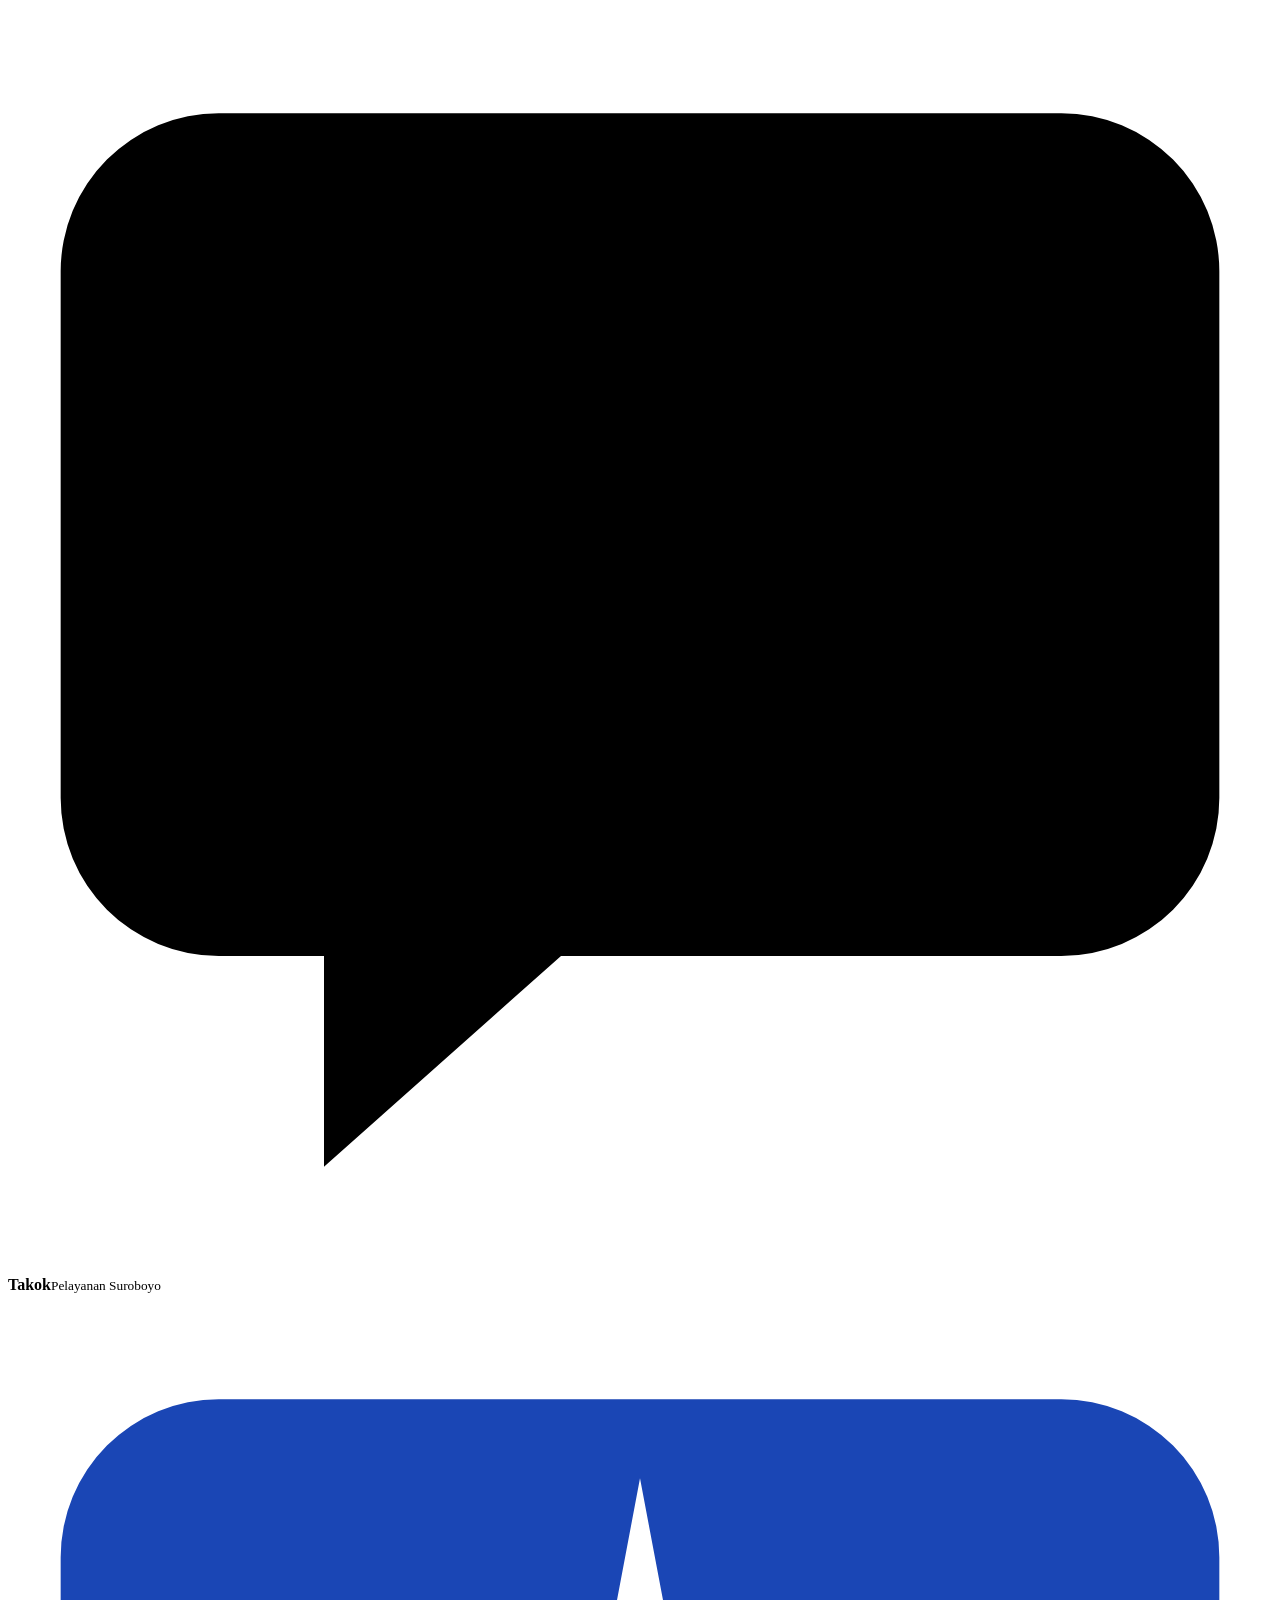
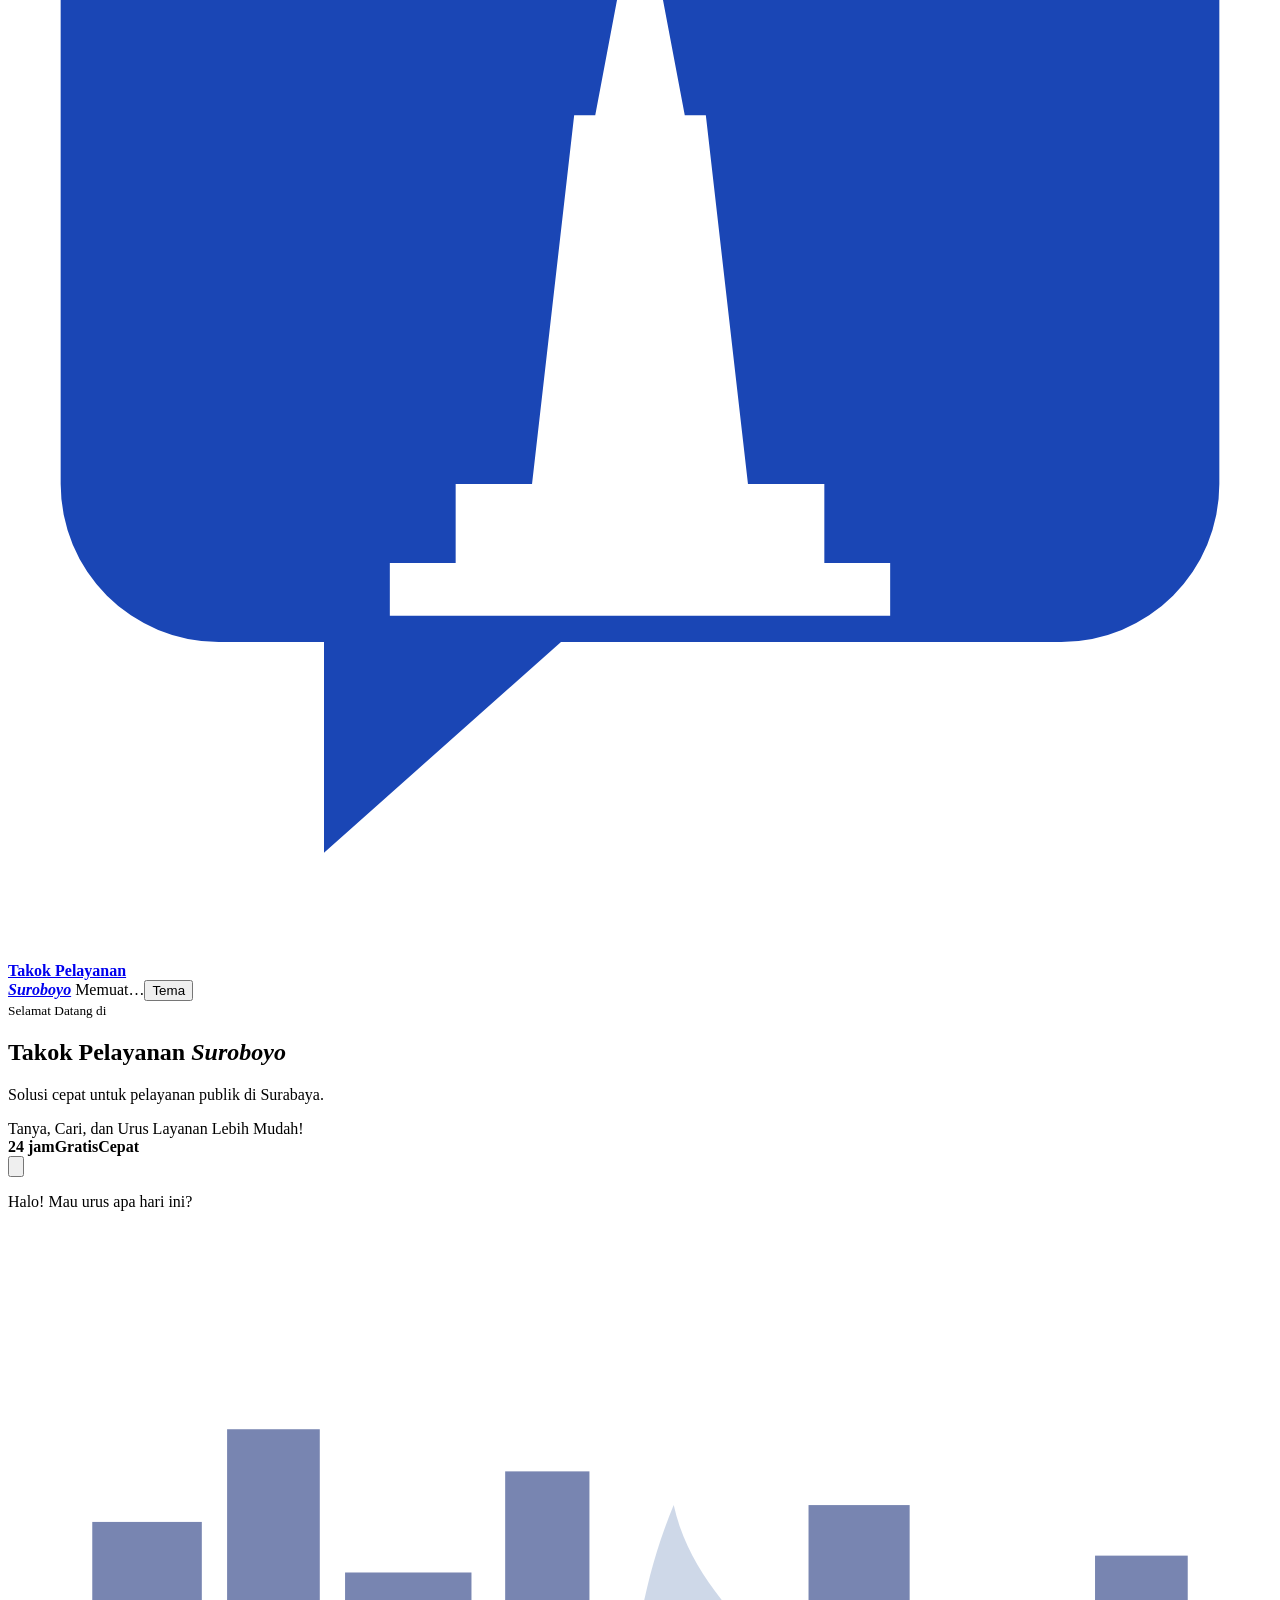
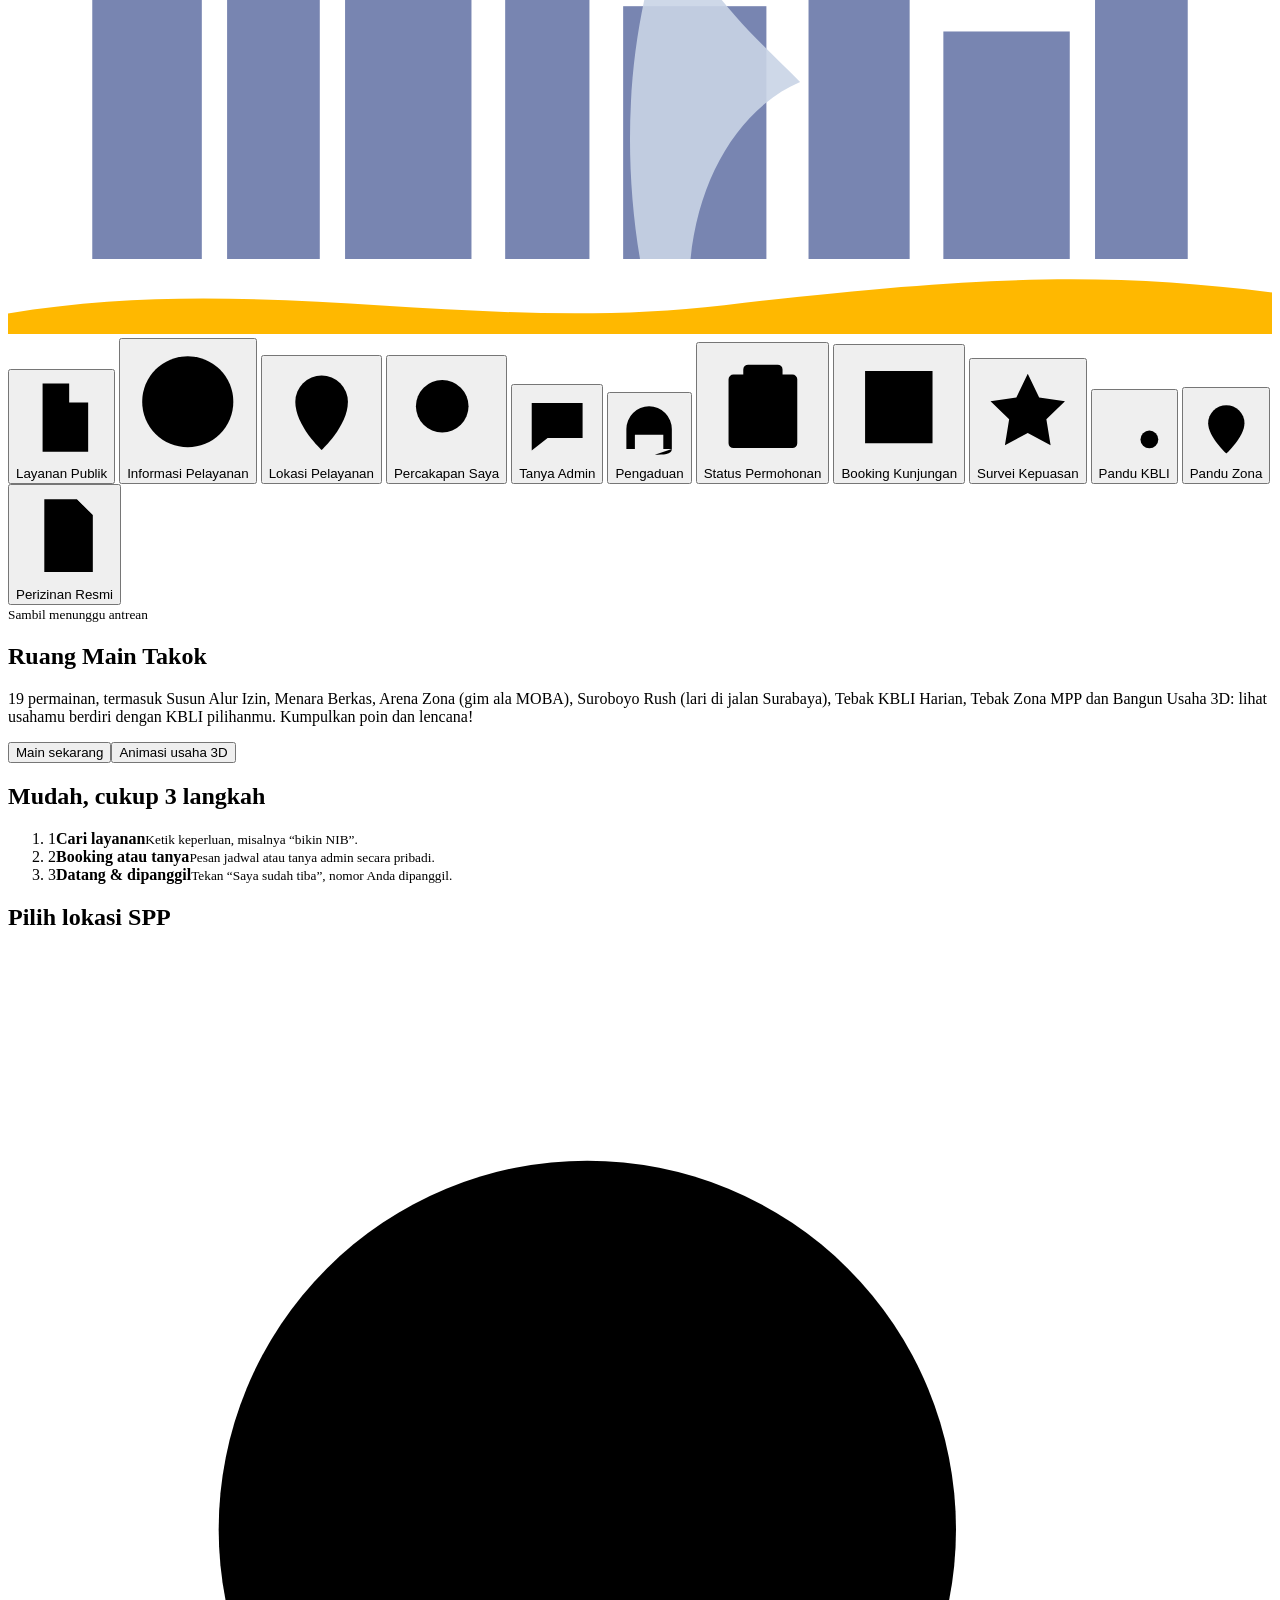
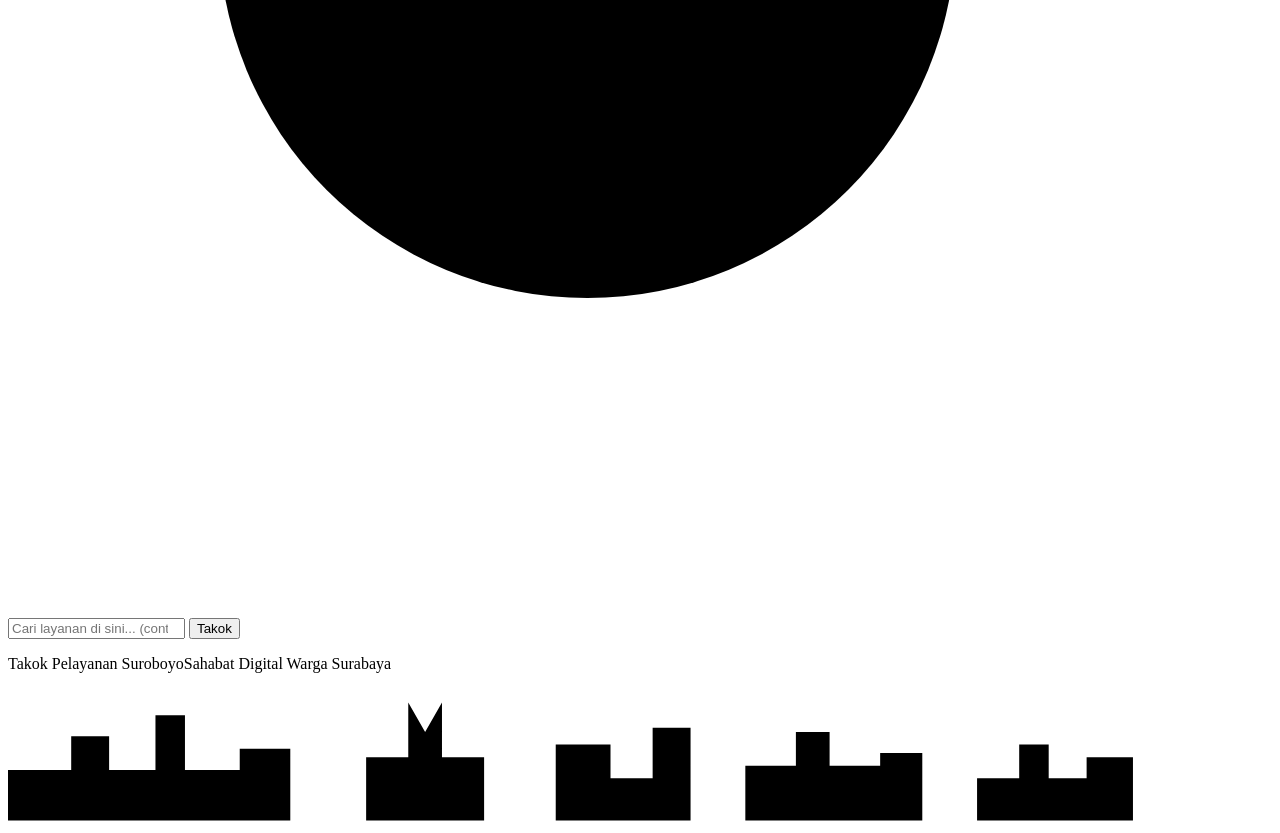
==== public/index.html @ 6b327da5 "Add files via upload" ====
<!DOCTYPE html>
<html lang="id">
<head>
<meta charset="utf-8">
<meta name="viewport" content="width=device-width, initial-scale=1, viewport-fit=cover">
<meta name="theme-color" content="#1a46b5">
<meta name="mobile-web-app-capable" content="yes">
<meta name="apple-mobile-web-app-capable" content="yes">
<meta name="apple-mobile-web-app-title" content="Takok">
<meta name="apple-mobile-web-app-status-bar-style" content="default">
<link rel="manifest" href="/manifest.webmanifest">
<link rel="icon" type="image/png" sizes="192x192" href="/icon-192.png">
<link rel="apple-touch-icon" href="/apple-touch-icon.png">
<title>Takok Pelayanan Suroboyo</title>
<script src="/apk-boot.js"></script>
<link rel="stylesheet" href="/style.css?v=56">
<link rel="stylesheet" href="/percantik.css?v=56">
<link rel="stylesheet" href="/keren.css?v=56">
<link rel="stylesheet" href="/pro.css?v=56">
<link rel="stylesheet" href="/aura.css?v=56">
<link rel="stylesheet" href="/shell.css?v=56">
<link rel="stylesheet" href="/izin.css?v=56">
<link rel="stylesheet" href="/login.css?v=56">
<link rel="stylesheet" href="/visitor.css?v=56">
<link rel="stylesheet" href="/apk.css?v=64">
<link rel="stylesheet" href="/ramah.css?v=59">
<link rel="stylesheet" href="/ramah2.css?v=59">
<link rel="stylesheet" href="/ceritakan.css?v=60">
<link rel="stylesheet" href="/bot-ekstra.css?v=61">
<link rel="stylesheet" href="/kalimas.css?v=63">
<link rel="stylesheet" href="/arena3d.css?v=64">
<link rel="stylesheet" href="/notif.css?v=76">
<link rel="stylesheet" href="/mutu.css?v=67">
<link rel="stylesheet" href="/cadangan.css?v=68">
<link rel="stylesheet" href="/kotak.css?v=69">
<link rel="stylesheet" href="/rapi.css?v=71">
<link rel="stylesheet" href="/pindai.css?v=73">
<link rel="stylesheet" href="/cek.css?v=75">
<link rel="stylesheet" href="/antrean.css?v=76">
<link rel="stylesheet" href="/layar.css?v=79">
<link rel="stylesheet" href="/laporan.css?v=85">
<link rel="stylesheet" href="/ubah.css?v=87">
<link rel="stylesheet" href="/redaksi.css?v=62">
</head>
<body>
<div id="apk-splash" aria-hidden="true"><i class="sp-glow"></i><div class="sp-mark"><i class="sp-r"></i><i class="sp-r r2"></i><svg class="sp-logo" viewBox="0 0 48 48"><path class="sp-b" d="M8 4h32a6 6 0 016 6v20a6 6 0 01-6 6H21l-9 8v-8H8a6 6 0 01-6-6V10a6 6 0 016-6z"/><path class="sp-m" d="M24 7l1.7 9h-3.4zM21.5 16h5l1.6 14h-8.2zM17 30h14v3H17zM14.5 33h19v2h-19z"/></svg></div><b class="sp-t">Takok</b><small class="sp-s">Pelayanan Suroboyo</small><span class="sp-bar"><i></i></span></div>
<div class="bgs" aria-hidden="true"><i class="b1"></i><i class="b2"></i><i class="b3"></i><i class="b4"></i><i class="b5"></i><i class="b6"></i></div>
<main>
<div class="top">
<a class="brand" href="#" aria-label="Takok Pelayanan Suroboyo">
<svg viewBox="0 0 48 48" aria-hidden="true"><path d="M8 4h32a6 6 0 016 6v20a6 6 0 01-6 6H21l-9 8v-8H8a6 6 0 01-6-6V10a6 6 0 016-6z" fill="#1a46b5"/><path d="M24 7l1.7 9h-3.4zM21.5 16h5l1.6 14h-8.2zM17 30h14v3H17zM14.5 33h19v2h-19z" fill="#fff"/></svg>
<span><b>Takok Pelayanan<br><i>Suroboyo</i></b></span></a>
<span class="tools"><span class="role" id="role">Memuat…</span><button class="btn" id="nb" type="button" hidden>Aktifkan notifikasi</button><button class="btn" id="my" type="button" hidden>Percakapan saya</button><button class="btn" id="lo" type="button" hidden>Keluar</button><button class="btn" id="th" type="button">Tema</button></span>
</div>
<div class="an" id="an" hidden></div>
<div id="v-adm" hidden></div>
<div id="v-my" hidden></div>
<div id="v-pn" hidden></div>
<div id="v-cari">
<section class="hero" aria-label="Selamat datang">
<small>Selamat Datang di</small>
<h1>Takok Pelayanan <em>Suroboyo</em></h1>
<p>Solusi cepat untuk pelayanan publik di Surabaya.</p>
<span class="tag2">Tanya, Cari, dan Urus Layanan Lebih Mudah!</span>
<div class="fs" aria-hidden="true"><i class="f1"></i><i class="f2"></i><i class="f3"></i><i class="f4"></i><i class="f5"></i><i class="f6"></i><i class="f7"></i></div>
<div class="orb"><span class="orb-ring r1" aria-hidden="true"></span><span class="orb-ring r2" aria-hidden="true"></span>
<div class="orb-r" aria-hidden="true"><span class="oc c1"><b>24 jam</b></span><span class="oc c2"><b>Gratis</b></span><span class="oc c3"><b>Cepat</b></span></div>
<button class="mas" id="mas" type="button" aria-label="Cak Takok, maskot. Ketuk untuk bertanya ke Asisten"><svg viewBox="0 0 80 80" aria-hidden="true"><path class="mb" d="M12 8h56a10 10 0 0110 10v32a10 10 0 01-10 10H38l-14 14V60H12A10 10 0 012 50V18A10 10 0 0112 8z"/><g class="me"><ellipse cx="28" cy="32" rx="5" ry="6.5"/><ellipse cx="52" cy="32" rx="5" ry="6.5"/></g><path class="mm" d="M28 45q12 10 24 0" /><circle class="mk" cx="19" cy="42" r="4"/><circle class="mk" cx="61" cy="42" r="4"/></svg></button>
<p class="mas-b" id="masb" aria-live="off">Halo! Mau urus apa hari ini?</p></div>
<svg class="sky" viewBox="0 0 300 150" aria-hidden="true"><g fill="#fff" opacity=".28"><circle cx="230" cy="30" r="16"/><circle cx="250" cy="34" r="12"/><circle cx="212" cy="36" r="11"/></g><g fill="#0a2272" opacity=".55"><rect x="20" y="70" width="26" height="80"/><rect x="52" y="48" width="22" height="102"/><rect x="80" y="82" width="30" height="68"/><rect x="118" y="58" width="20" height="92"/><rect x="146" y="90" width="34" height="60"/><rect x="190" y="66" width="24" height="84"/><rect x="222" y="96" width="30" height="54"/><rect x="258" y="78" width="22" height="72"/></g><path d="M150 150c-5-30-2-60 8-84 4 18 18 30 30 42-14 6-24 22-26 42z" fill="#c9d4e6" opacity=".9"/></svg>
<svg class="wave" viewBox="0 0 600 34" preserveAspectRatio="none" aria-hidden="true"><path d="M0 24C120 4 220 34 340 20S520 4 600 14V34H0z" fill="#ffb800"/></svg>
</section>
<nav class="menu" aria-label="Menu utama">
<button class="tile" id="t1" type="button"><span class="ic"><svg viewBox="0 0 24 24"><path d="M7 3h7l5 5v13H7zM14 3v5h5M10 13h6M10 17h6"/></svg></span>Layanan Publik</button>
<button class="tile" id="t2" type="button"><span class="ic y"><svg viewBox="0 0 24 24"><circle cx="12" cy="12" r="9"/><path d="M12 11v6M12 7.5v.5"/></svg></span>Informasi Pelayanan</button>
<button class="tile" id="t3" type="button"><span class="ic"><svg viewBox="0 0 24 24"><path d="M12 21s-6-5.5-6-11a6 6 0 0112 0c0 5.500-6 11-6 11z"/><circle cx="12" cy="10" r="2"/></svg></span>Lokasi Pelayanan</button>
<button class="tile" id="t4" type="button"><span class="ic y"><svg viewBox="0 0 24 24"><circle cx="11" cy="11" r="6"/><path d="M16 16l5 5"/></svg></span>Percakapan Saya</button>
<button class="tile" id="t5" type="button"><span class="ic"><svg viewBox="0 0 24 24"><path d="M4 5h16v11H9l-5 4z"/></svg></span>Tanya Admin</button>
<button class="tile" id="t6" type="button"><span class="ic y"><svg viewBox="0 0 24 24"><path d="M4 14v-2a8 8 0 0116 0v2M4 14h3v5H4zM17 14h3v5h-3zM20 19c0 2-3 2-6 2"/></svg></span>Pengaduan</button>
<button class="tile" id="t7" type="button"><span class="ic"><svg viewBox="0 0 24 24"><path d="M9 4h6a1 1 0 011 1v1H8V5a1 1 0 011-1zM8 6H6a1 1 0 00-1 1v13a1 1 0 001 1h12a1 1 0 001-1V7a1 1 0 00-1-1h-2M9 14l2 2 4-4"/></svg></span>Status Permohonan</button>
<button class="tile" id="t8" type="button"><span class="ic y"><svg viewBox="0 0 24 24"><path d="M5 5h14v15H5zM5 10h14M9 3v4M15 3v4"/></svg></span>Booking Kunjungan</button>
<button class="tile" id="t9" type="button"><span class="ic"><svg viewBox="0 0 24 24"><path d="M12 3l2.7 5.6 6.1.9-4.4 4.3 1 6.1L12 17l-5.4 2.9 1-6.1L3.2 9.5l6.1-.9z"/></svg></span>Survei Kepuasan</button>
<button class="tile" id="t10" type="button"><span class="ic y"><svg viewBox="0 0 24 24"><path d="M4 6h16M4 12h10M4 18h7"/><circle cx="17" cy="16" r="3"/><path d="M19.500 18.500L22 21"/></svg></span>Pandu KBLI</button>
<button class="tile" id="t11" type="button"><span class="ic"><svg viewBox="0 0 24 24"><path d="M12 21s-6-5.500-6-10a6 6 0 1 1 12 0c0 4.500-6 10-6 10z"/><circle cx="12" cy="11" r="2.200"/></svg></span>Pandu Zona</button>
<button class="tile" id="t12" type="button"><span class="ic y"><svg viewBox="0 0 24 24"><path d="M7 3h8l4 4v14H7z"/><path d="M15 3v4h4"/><path d="M10 13l2 2 4-4"/></svg></span>Perizinan Resmi</button>
</nav>
<section class="mainbn" id="mainbn" aria-label="Ruang Main">
<div class="mb-sh" aria-hidden="true"><i class="s1"></i><i class="s2"></i><i class="s3"></i><i class="s4"></i><i class="s5"></i></div>
<div class="mb-t"><small>Sambil menunggu antrean</small><h2>Ruang Main Takok</h2><p>19 permainan, termasuk Susun Alur Izin, Menara Berkas, Arena Zona (gim ala MOBA), Suroboyo Rush (lari di jalan Surabaya), Tebak KBLI Harian, Tebak Zona MPP dan Bangun Usaha 3D: lihat usahamu berdiri dengan KBLI pilihanmu. Kumpulkan poin dan lencana!</p><div class="mb-r"><button class="mb-go" id="mbgo" type="button">Main sekarang</button><button class="mb-go mb-go2" id="mbusaha" type="button">Animasi usaha 3D</button><span class="mb-pts" id="mbpts"></span></div></div>
</section>
<section class="steps" aria-label="Cara memakai Takok"><h2 class="sec">Mudah, cukup 3 langkah</h2>
<ol><li><span class="sn">1</span><b>Cari layanan</b><small>Ketik keperluan, misalnya &ldquo;bikin NIB&rdquo;.</small></li>
<li><span class="sn">2</span><b>Booking atau tanya</b><small>Pesan jadwal atau tanya admin secara pribadi.</small></li>
<li><span class="sn">3</span><b>Datang &amp; dipanggil</b><small>Tekan &ldquo;Saya sudah tiba&rdquo;, nomor Anda dipanggil.</small></li></ol></section>
<section id="bt" hidden></section>
<div class="lg" id="lg"></div>
<h2 class="sec">Pilih lokasi SPP</h2>
<div class="hint" id="lc" role="group" aria-label="Lokasi SPP" style="margin:0 0 14px"></div>
<div class="lki" id="lki" hidden></div>
<div class="hint" id="zn" role="group" aria-label="Zona MPP" hidden style="margin:0 0 12px"></div>
<div class="ask" role="search"><svg viewBox="0 0 24 24" aria-hidden="true"><circle cx="11" cy="11" r="7"/><path d="M16 16l5 5"/></svg>
<input id="q" type="search" placeholder="Cari layanan di sini... (contoh: bikin NIB, SIP dokter)" aria-label="Tulis keperluan Anda" autocomplete="off">
<button type="button" id="go">Takok</button>
</div>
<div class="hint" id="ex"></div>
<div class="hint" id="fl" role="group" aria-label="Filter sistem" style="margin-top:12px"></div>
<p class="em" id="em" role="status"></p>
<div class="res" id="res" aria-live="polite"></div>
<div id="list"></div>
</div>
</main>
<footer class="foot"><span class="rb">Takok Pelayanan Suroboyo</span><span class="rb2">Sahabat Digital Warga Surabaya</span>
<svg viewBox="0 0 600 70" preserveAspectRatio="none" aria-hidden="true"><path d="M0 70V46h30V30h18v16h22V20h14v26h26V36h24v34zM170 70V40h20V14l8 14v-0l8-14v26h20v30zM260 70V34h26V50h20V26h18v44zM350 70V44h24V28h16v16h24V38h20v32zM460 70V50h20V34h14v16h18V40h22v30z"/><circle cx="560" cy="46" r="20" fill="none" stroke="currentColor" stroke-width="3" style="stroke:var(--acc)"/></svg></footer>
<div class="tt" id="tt" role="status" aria-live="polite" hidden></div>
<script src="/loginplus.js?v=56"></script>
<script src="/app.js?v=66"></script>
<script src="/fitur.js?v=85"></script>
<script src="/bot.js?v=56"></script>
<script src="/analitik.js?v=56"></script>
<script src="/main.js?v=56"></script>
<script src="/usaha3d.js?v=56"></script>
<script src="/kbli.js?v=56"></script>
<script src="/kbli-pandu.js?v=56"></script>
<script src="/waktu.js?v=56"></script>
<script src="/pandu-zona.js?v=56"></script>
<script src="/tebak-zona.js?v=56"></script>
<script src="/tebak-kbli.js?v=56"></script>
<script src="/izin.js?v=56"></script>
<script src="/izin-admin.js?v=56"></script>
<script src="/izin-ingat.js?v=56"></script>
<script src="/situasi.js?v=56"></script>
<script src="/game-izin.js?v=56"></script>
<script src="/game-baru.js?v=56"></script>
<script src="/wow.js?v=56"></script>
<script src="/plus.js?v=56"></script>
<script src="/kata-plus.js?v=56"></script>
<script src="/loket-admin.js?v=56"></script>
<script src="/kbli-admin.js?v=56"></script>
<script src="/piket-admin.js?v=56"></script>
<script src="/kanal-admin.js?v=56"></script>
<script src="/akun-admin.js?v=56"></script>
<script src="/admin-plus.js?v=56"></script>
<script src="/laporan-pro.js?v=61"></script>
<script src="/monitor.js?v=62"></script>
<script src="/redaksi.js?v=62"></script>
<script src="/demo.js?v=56"></script>
<script src="/tanya-plus.js?v=56"></script>
<script src="/syarat.js?v=56"></script>
<script src="/pendamping.js?v=56"></script>
<script src="/chat-plus.js?v=56"></script>
<script src="/keamanan-admin.js?v=56"></script>
<script src="/unggulan.js?v=56"></script>
<script src="/booking-rapi.js?v=85"></script>
<script src="/booking-pro.js?v=87"></script>
<script src="/bot-pro.js?v=56"></script>
<script src="/percantik.js?v=78"></script>
<script src="/bot-plus.js?v=56"></script>
<script src="/admin-pro.js?v=56"></script>
<script src="/rush.js?v=56"></script>
<script src="/kalimas.js?v=63"></script>
<script src="/arena3d.js?v=64"></script>
<script src="/notif.js?v=76"></script>
<script src="/mutu.js?v=67"></script>
<script src="/cadangan.js?v=68"></script>
<script src="/kotak.js?v=69"></script>
<script src="/rapi.js?v=71"></script>
<script src="/kartu.js?v=72"></script>
<script src="/diag-kamera.js?v=84"></script>
<script src="/pindai.js?v=77"></script>
<script src="/qr.js?v=75"></script>
<script src="/cek.js?v=75"></script>
<script src="/antrean.js?v=76"></script>
<script src="/layar.js?v=79"></script>
<script src="/laporan.js?v=88"></script>
<script src="/laporan-rentang.js?v=86"></script>
<script src="/ubah.js?v=82"></script>
<script src="/bot-jadwal.js?v=84"></script>
<script src="/nilai-kunjungan.js?v=85"></script>
<script src="/tunggu.js?v=87"></script>
<script src="/arena.js?v=56"></script>
<script src="/keren.js?v=56"></script>
<script src="/aura.js?v=56"></script>
<script src="/aura-plus.js?v=56"></script>
<script src="/tanya-pintar.js?v=56"></script>
<script src="/penunjang.js?v=56"></script>
<script src="/visitor-admin.js?v=56"></script>
<script src="/visitor.js?v=56"></script>
<script src="/dinamis.js?v=56"></script>
<script src="/rencana.js?v=56"></script>
<script src="/admin-cerdas.js?v=56"></script>
<script src="/shell.js?v=56"></script>
<script src="/apk.js?v=64"></script>
<script src="/nav.js?v=56"></script>
<script src="/ramah.js?v=59"></script>
<script src="/ramah2.js?v=59"></script>
<script src="/ceritakan.js?v=60"></script>
<script src="/bot-ekstra.js?v=61"></script>
<script src="/ga-config.js?v=56"></script>
<script src="/ga.js?v=56"></script>
</body>
</html>
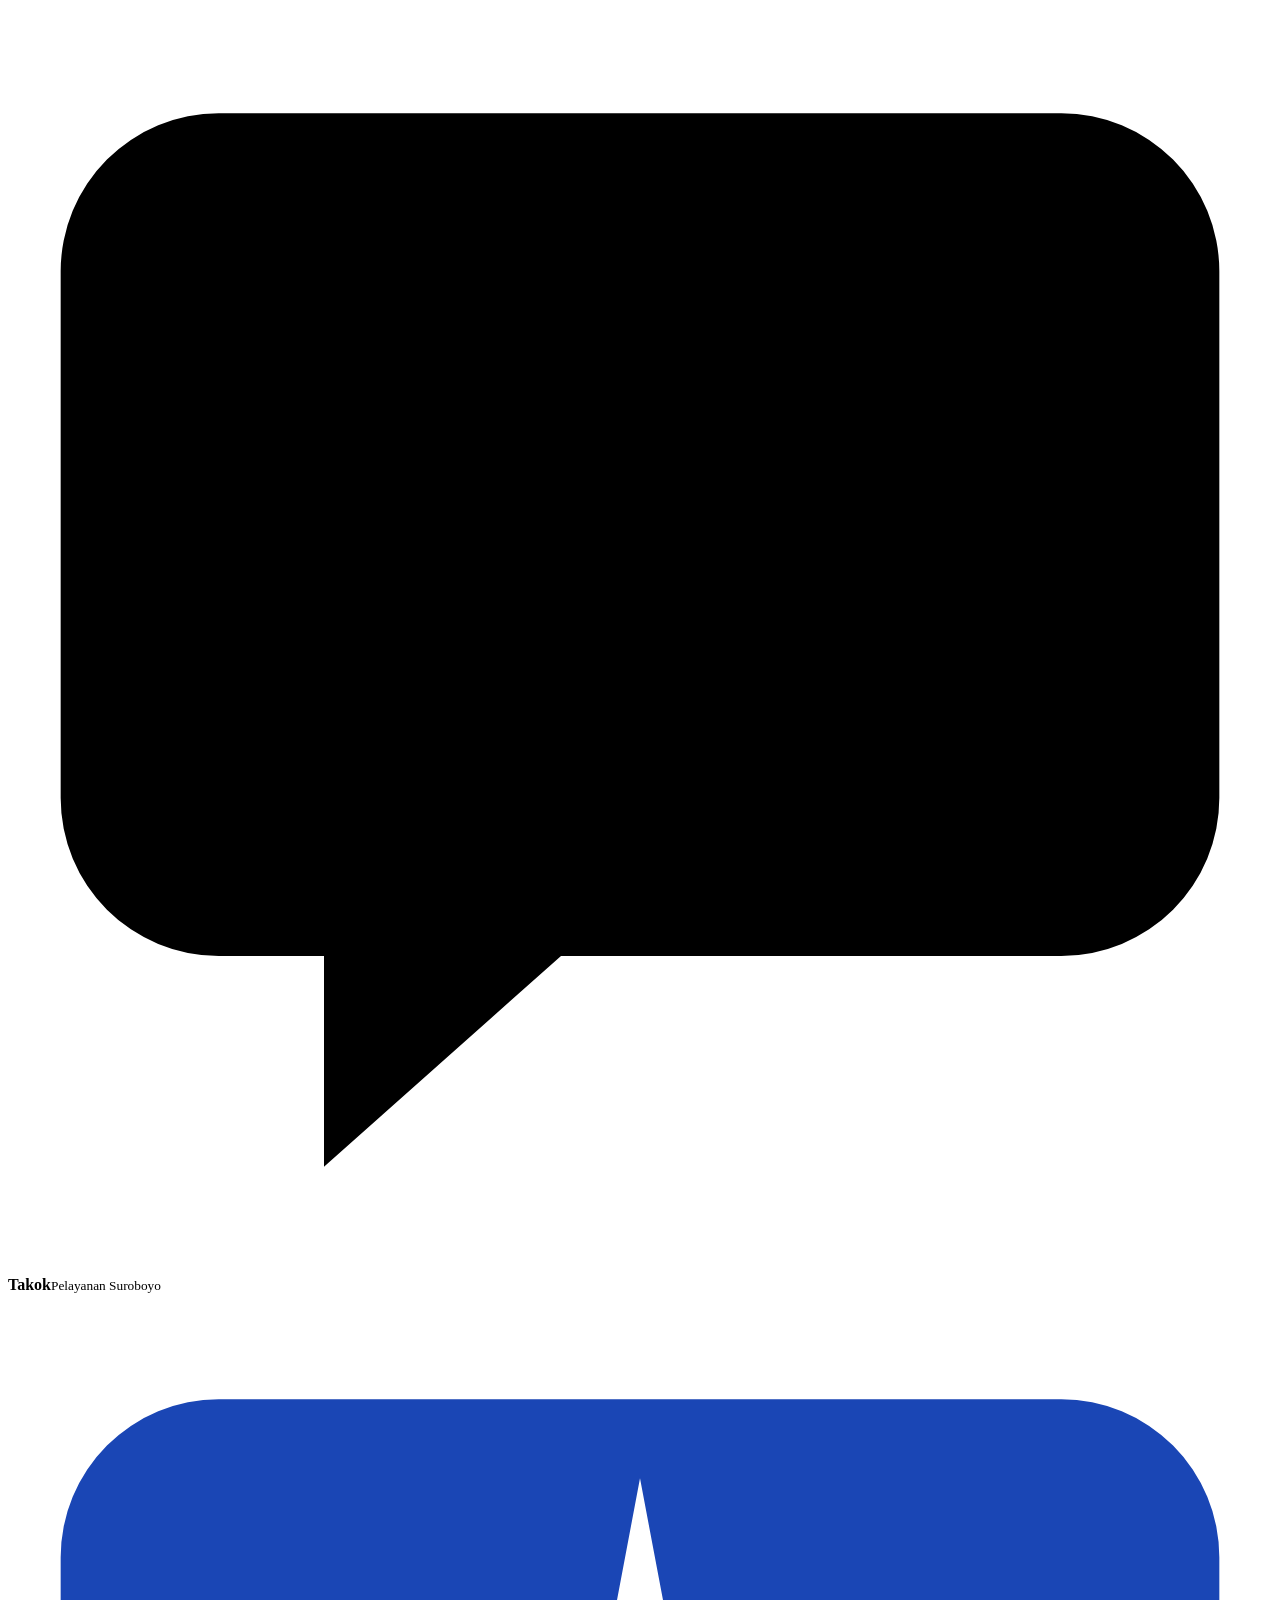
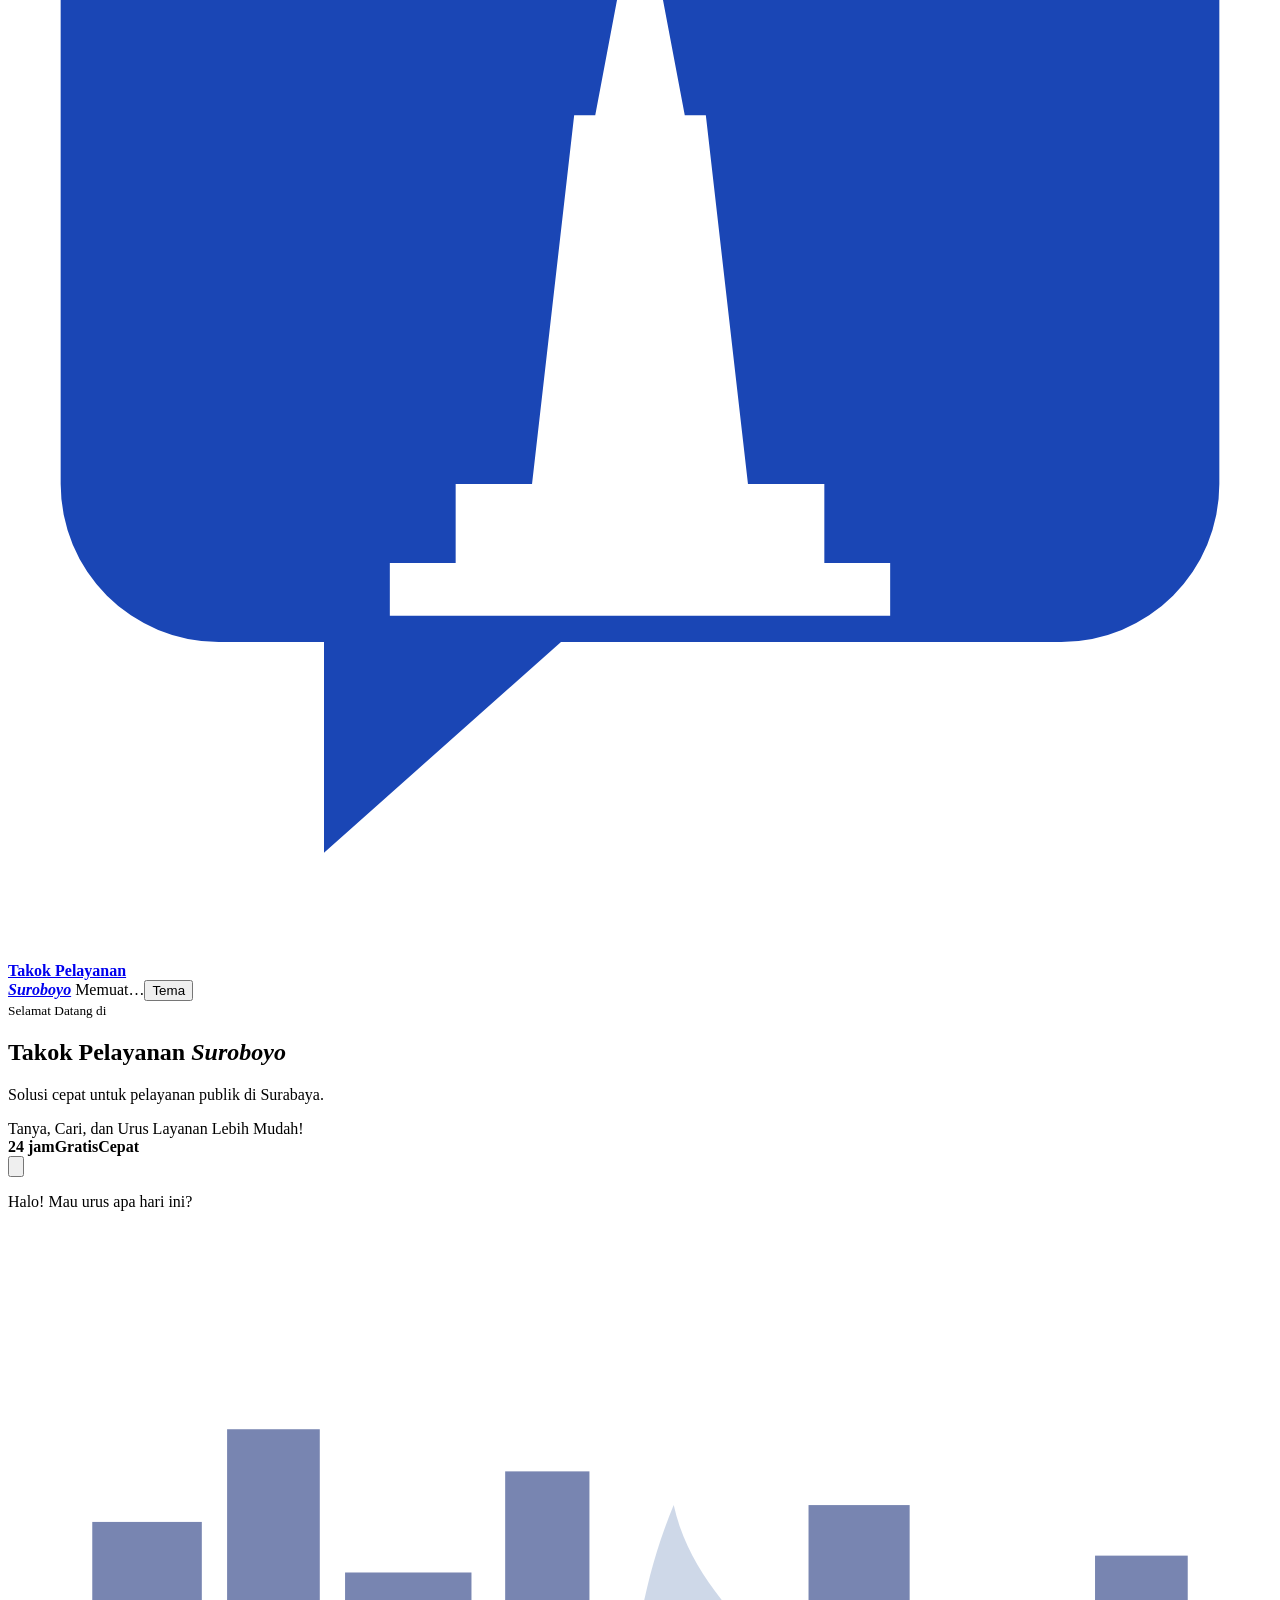
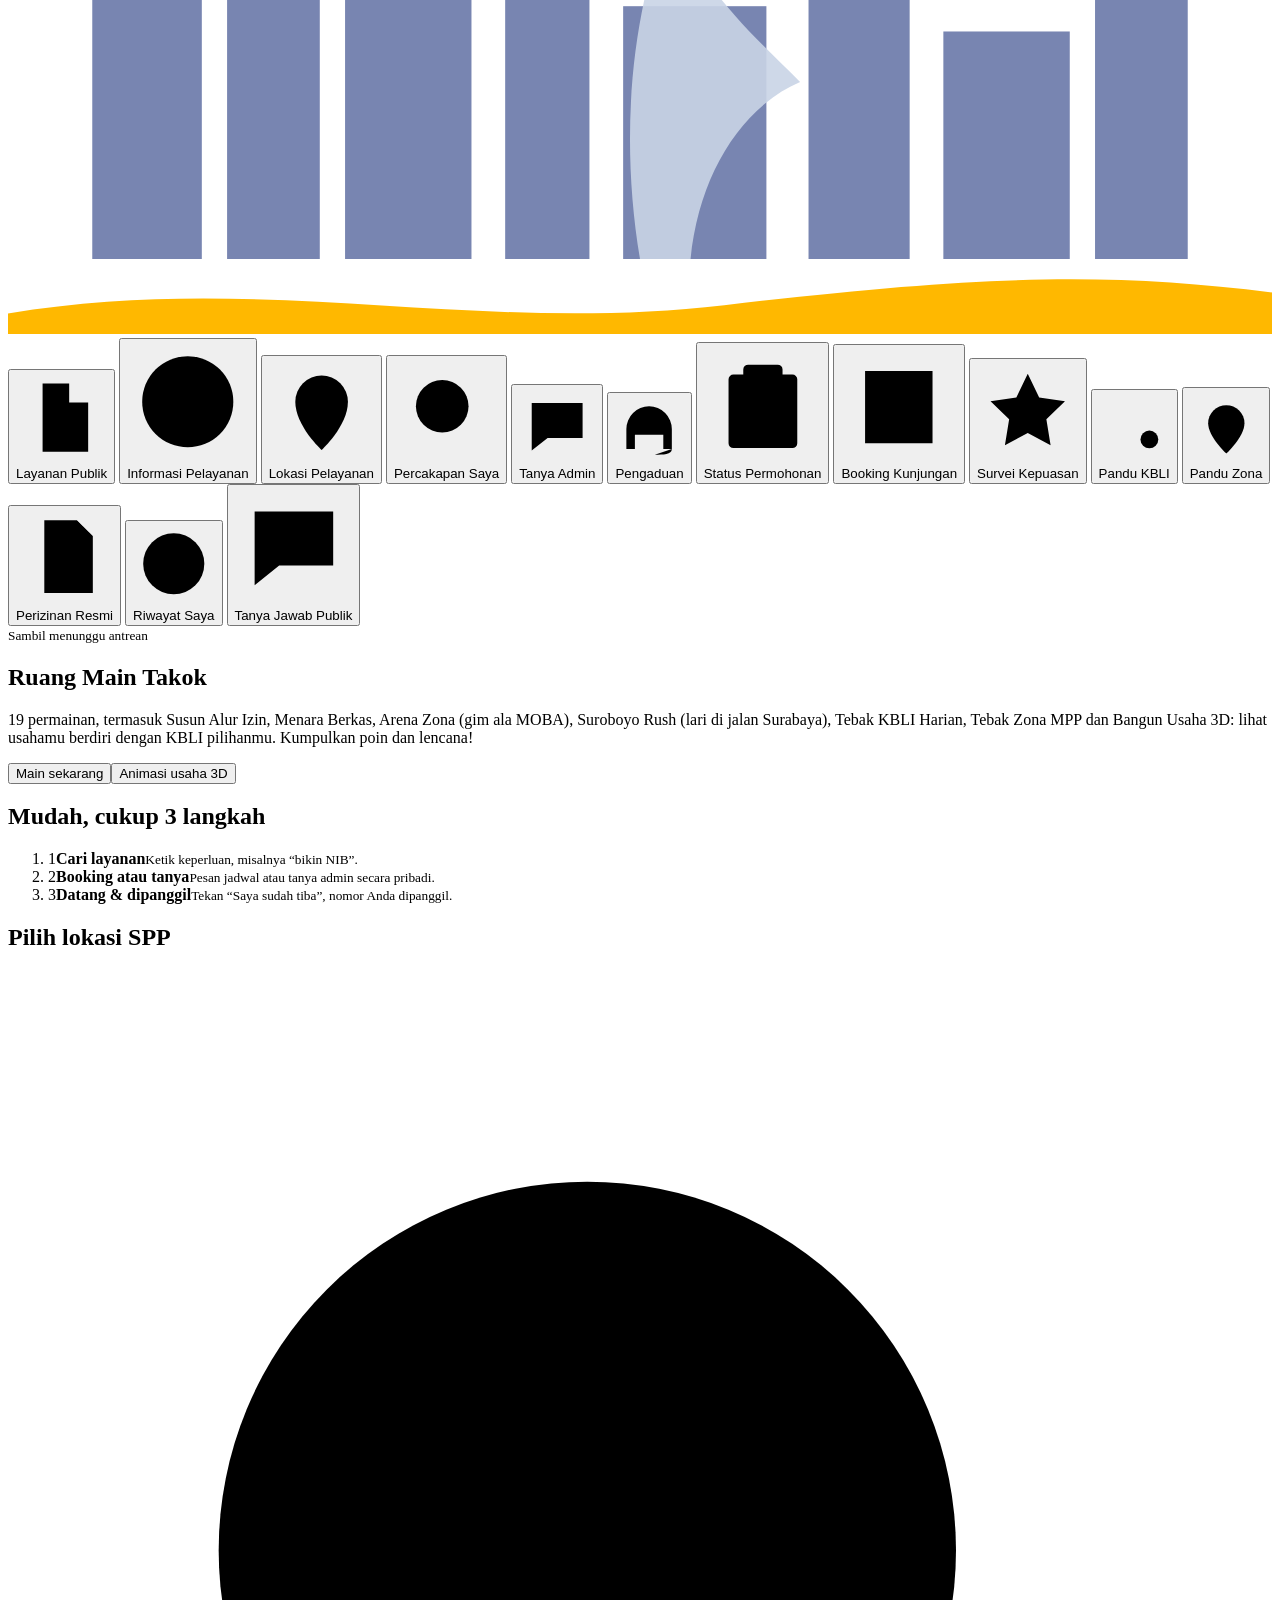
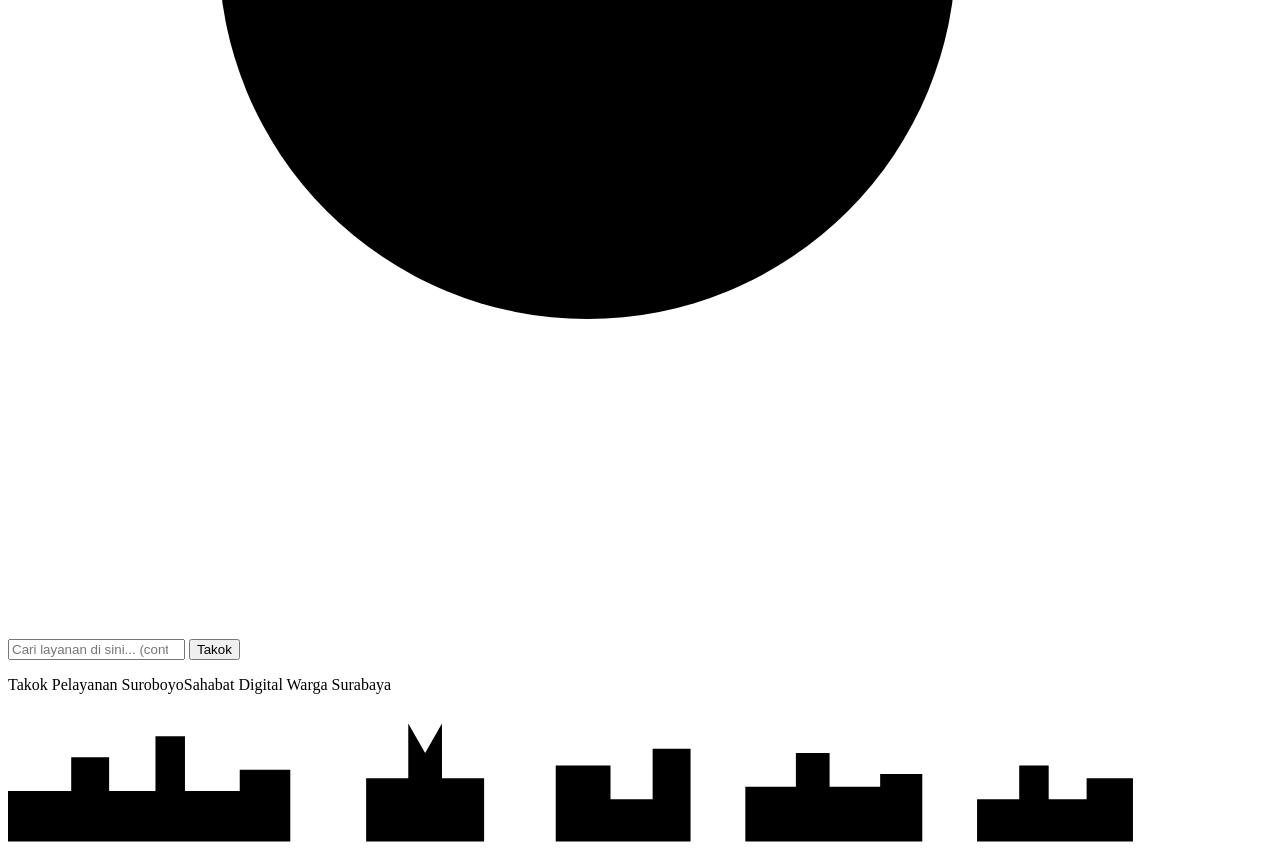
==== commit 1be84a4e: "Add files via upload" ====
--- a/public/index.html
+++ b/public/index.html
@@ -39,7 +39,7 @@
 <link rel="stylesheet" href="/antrean.css?v=76">
 <link rel="stylesheet" href="/layar.css?v=79">
 <link rel="stylesheet" href="/laporan.css?v=85">
-<link rel="stylesheet" href="/ubah.css?v=87">
+<link rel="stylesheet" href="/ubah.css?v=93">
 <link rel="stylesheet" href="/redaksi.css?v=62">
 </head>
 <body>
@@ -83,6 +83,8 @@
 <button class="tile" id="t10" type="button"><span class="ic y"><svg viewBox="0 0 24 24"><path d="M4 6h16M4 12h10M4 18h7"/><circle cx="17" cy="16" r="3"/><path d="M19.500 18.500L22 21"/></svg></span>Pandu KBLI</button>
 <button class="tile" id="t11" type="button"><span class="ic"><svg viewBox="0 0 24 24"><path d="M12 21s-6-5.500-6-10a6 6 0 1 1 12 0c0 4.500-6 10-6 10z"/><circle cx="12" cy="11" r="2.200"/></svg></span>Pandu Zona</button>
 <button class="tile" id="t12" type="button"><span class="ic y"><svg viewBox="0 0 24 24"><path d="M7 3h8l4 4v14H7z"/><path d="M15 3v4h4"/><path d="M10 13l2 2 4-4"/></svg></span>Perizinan Resmi</button>
+<button class="tile" id="t13" type="button"><span class="ic"><svg viewBox="0 0 24 24"><circle cx="12" cy="12" r="9"/><path d="M12 7v5l3 2"/></svg></span>Riwayat Saya</button>
+<button class="tile" id="t14" type="button"><span class="ic"><svg viewBox="0 0 24 24"><path d="M4 5h16v11H9l-5 4z"/><path d="M9 9h6M9 12h4"/></svg></span>Tanya Jawab Publik</button>
 </nav>
 <section class="mainbn" id="mainbn" aria-label="Ruang Main">
 <div class="mb-sh" aria-hidden="true"><i class="s1"></i><i class="s2"></i><i class="s3"></i><i class="s4"></i><i class="s5"></i></div>
@@ -113,8 +115,9 @@
 <svg viewBox="0 0 600 70" preserveAspectRatio="none" aria-hidden="true"><path d="M0 70V46h30V30h18v16h22V20h14v26h26V36h24v34zM170 70V40h20V14l8 14v-0l8-14v26h20v30zM260 70V34h26V50h20V26h18v44zM350 70V44h24V28h16v16h24V38h20v32zM460 70V50h20V34h14v16h18V40h22v30z"/><circle cx="560" cy="46" r="20" fill="none" stroke="currentColor" stroke-width="3" style="stroke:var(--acc)"/></svg></footer>
 <div class="tt" id="tt" role="status" aria-live="polite" hidden></div>
 <script src="/loginplus.js?v=56"></script>
-<script src="/app.js?v=66"></script>
-<script src="/fitur.js?v=85"></script>
+<script src="/app.js?v=91"></script>
+<script src="/tgl.js?v=90"></script>
+<script src="/fitur.js?v=93"></script>
 <script src="/bot.js?v=56"></script>
 <script src="/analitik.js?v=56"></script>
 <script src="/main.js?v=56"></script>
@@ -139,7 +142,7 @@
 <script src="/piket-admin.js?v=56"></script>
 <script src="/kanal-admin.js?v=56"></script>
 <script src="/akun-admin.js?v=56"></script>
-<script src="/admin-plus.js?v=56"></script>
+<script src="/admin-plus.js?v=90"></script>
 <script src="/laporan-pro.js?v=61"></script>
 <script src="/monitor.js?v=62"></script>
 <script src="/redaksi.js?v=62"></script>
@@ -148,22 +151,22 @@
 <script src="/syarat.js?v=56"></script>
 <script src="/pendamping.js?v=56"></script>
 <script src="/chat-plus.js?v=56"></script>
-<script src="/keamanan-admin.js?v=56"></script>
+<script src="/keamanan-admin.js?v=91"></script>
 <script src="/unggulan.js?v=56"></script>
-<script src="/booking-rapi.js?v=85"></script>
-<script src="/booking-pro.js?v=87"></script>
+<script src="/booking-rapi.js?v=90"></script>
+<script src="/booking-pro.js?v=92"></script>
 <script src="/bot-pro.js?v=56"></script>
-<script src="/percantik.js?v=78"></script>
+<script src="/percantik.js?v=93"></script>
 <script src="/bot-plus.js?v=56"></script>
 <script src="/admin-pro.js?v=56"></script>
 <script src="/rush.js?v=56"></script>
 <script src="/kalimas.js?v=63"></script>
 <script src="/arena3d.js?v=64"></script>
-<script src="/notif.js?v=76"></script>
-<script src="/mutu.js?v=67"></script>
+<script src="/notif.js?v=91"></script>
+<script src="/mutu.js?v=91"></script>
 <script src="/cadangan.js?v=68"></script>
-<script src="/kotak.js?v=69"></script>
-<script src="/rapi.js?v=71"></script>
+<script src="/kotak.js?v=90"></script>
+<script src="/rapi.js?v=91"></script>
 <script src="/kartu.js?v=72"></script>
 <script src="/diag-kamera.js?v=84"></script>
 <script src="/pindai.js?v=77"></script>
@@ -171,8 +174,12 @@
 <script src="/cek.js?v=75"></script>
 <script src="/antrean.js?v=76"></script>
 <script src="/layar.js?v=79"></script>
-<script src="/laporan.js?v=88"></script>
+<script src="/laporan.js?v=89"></script>
 <script src="/laporan-rentang.js?v=86"></script>
+<script src="/operasional.js?v=90"></script>
+<script src="/libur.js?v=92"></script>
+<script src="/qa.js?v=93"></script>
+<script src="/riwayat.js?v=91"></script>
 <script src="/ubah.js?v=82"></script>
 <script src="/bot-jadwal.js?v=84"></script>
 <script src="/nilai-kunjungan.js?v=85"></script>
@@ -188,7 +195,7 @@
 <script src="/dinamis.js?v=56"></script>
 <script src="/rencana.js?v=56"></script>
 <script src="/admin-cerdas.js?v=56"></script>
-<script src="/shell.js?v=56"></script>
+<script src="/shell.js?v=93"></script>
 <script src="/apk.js?v=64"></script>
 <script src="/nav.js?v=56"></script>
 <script src="/ramah.js?v=59"></script>
